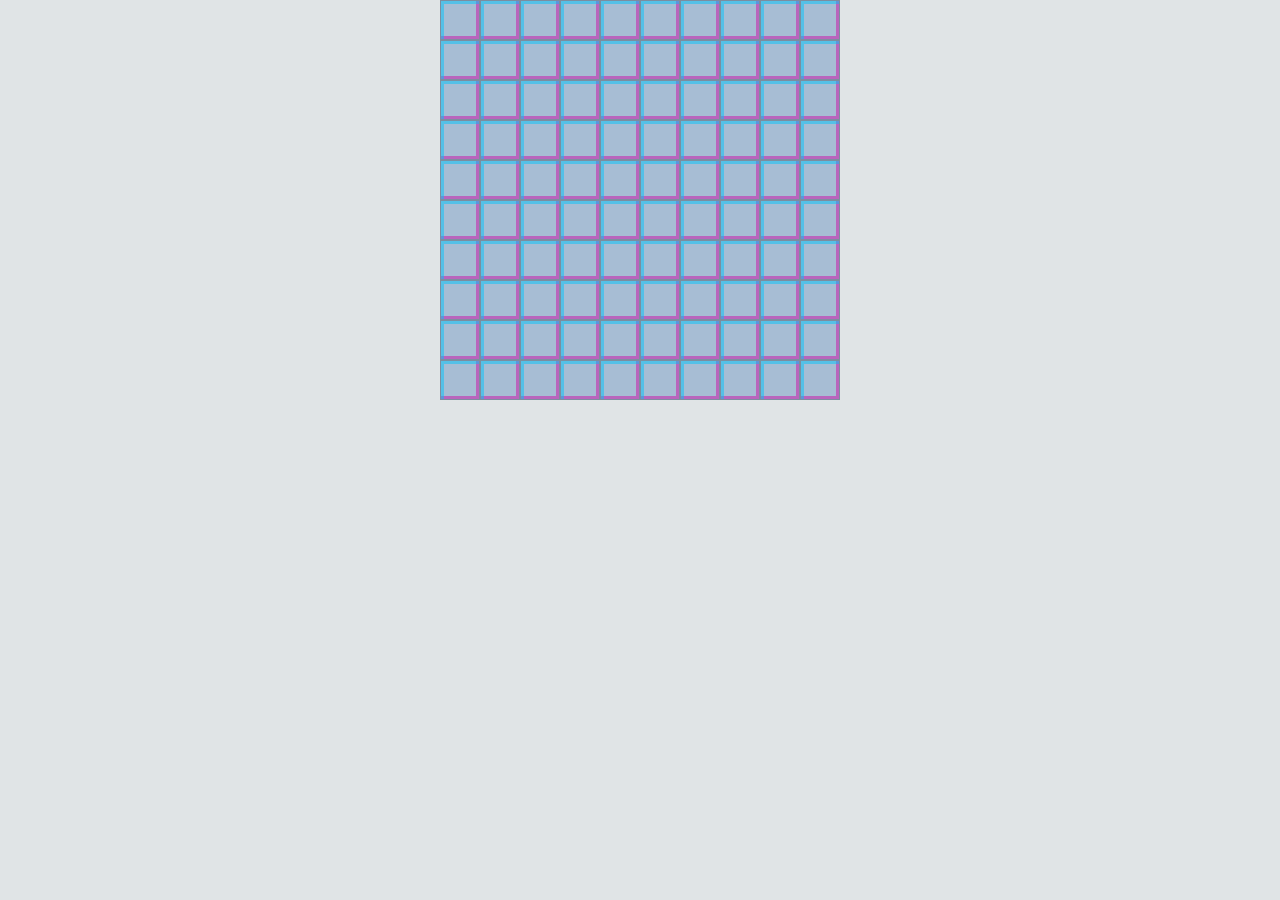
==== BuscaMinas/index.html @ aca68495 "Add files via upload" ====
<!DOCTYPE html>
<html lang="en">
<head>

    <title>BuscaMinas</title>
    <link rel="stylesheet" href="index.css">
</head>
<body>
    <table cellspacing="0" cellspadding="0" id="tablero" >
      
    </table>
    <script src="index.js"></script>
</body>
</html>
---- BuscaMinas/index.css ----
*{
    transition: all 1s;
    box-sizing: border-box;
}

body{
    font-family:Arial, Helvetica, sans-serif ;
    margin: 0;
    padding: 0;
    user-select: none;
    background: rgb(224, 228, 230);

}

table{
    
    background-color: rgb(167, 189, 212);
    margin: 0 auto;
    
}

td{
    border: rgba(0, 0, 0, 0.25) solid 1px;
    text-align: center;
    font-size: 100%;
    color: white;
    box-shadow: inset 3px 3px 0 0 rgba(3, 196, 249, 0.5),
    inset -3px -3px 0 0 rgba(204, 14, 166, 0.5);
    
}
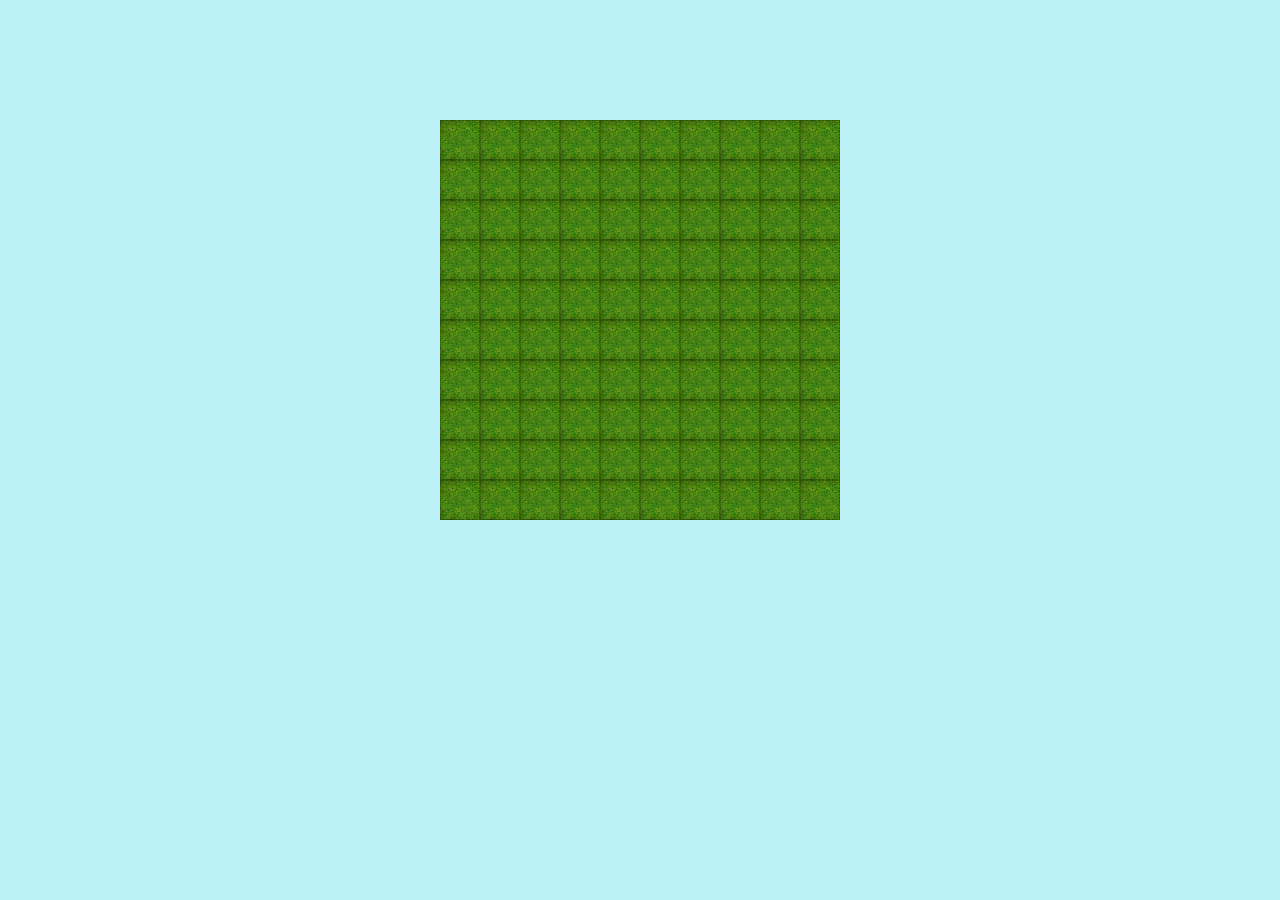
==== commit ad1b9311: "index.html" ====
--- a/BuscaMinas/index.html
+++ b/BuscaMinas/index.html
@@ -2,13 +2,19 @@
 <html lang="en">
 <head>
 
+    <meta charset="UTF-8">
+
     <title>BuscaMinas</title>
     <link rel="stylesheet" href="index.css">
 </head>
-<body>
+<body oncontextmenu="return false">
     <table cellspacing="0" cellspadding="0" id="tablero" >
       
     </table>
+         <div id="explosion" style="display: none;">
+            <img src="img/explosion.webp" style="width: 100vw; height: 100vh; object-fit: cover; position: fixed; top: 0; left: 0; z-index: 9999;">
+        </div>
+      
     <script src="index.js"></script>
 </body>
-</html>+</html>
--- a/BuscaMinas/index.css
+++ b/BuscaMinas/index.css
@@ -1,5 +1,5 @@
 *{
-    transition: all 1s;
+    transition: all 0.5s;
     box-sizing: border-box;
 }
 
@@ -8,14 +8,15 @@
     margin: 0;
     padding: 0;
     user-select: none;
-    background: rgb(224, 228, 230);
+    background: rgb(187, 241, 246);
 
 }
 
 table{
     
-    background-color: rgb(167, 189, 212);
+    background-color: white;
     margin: 0 auto;
+    margin-top: 120px;
     
 }
 
@@ -24,8 +25,20 @@
     text-align: center;
     font-size: 100%;
     color: white;
-    box-shadow: inset 3px 3px 0 0 rgba(3, 196, 249, 0.5),
-    inset -3px -3px 0 0 rgba(204, 14, 166, 0.5);
+
+    background-color: white;
+    background-image: url(img/hierba.avif);
+    background-size: cover;
+    /*box-shadow: inset 3px 3px 0 0 rgba(255, 255, 255, 0.5),
+    inset -3px -3px 0 0 rgba(0, 0, 0, 0.5);*/
     
 }
 
+
+.tierra{
+    background-color: white;
+    background-image: url(img/suelo.avif);
+    background-size: cover;
+
+}
+
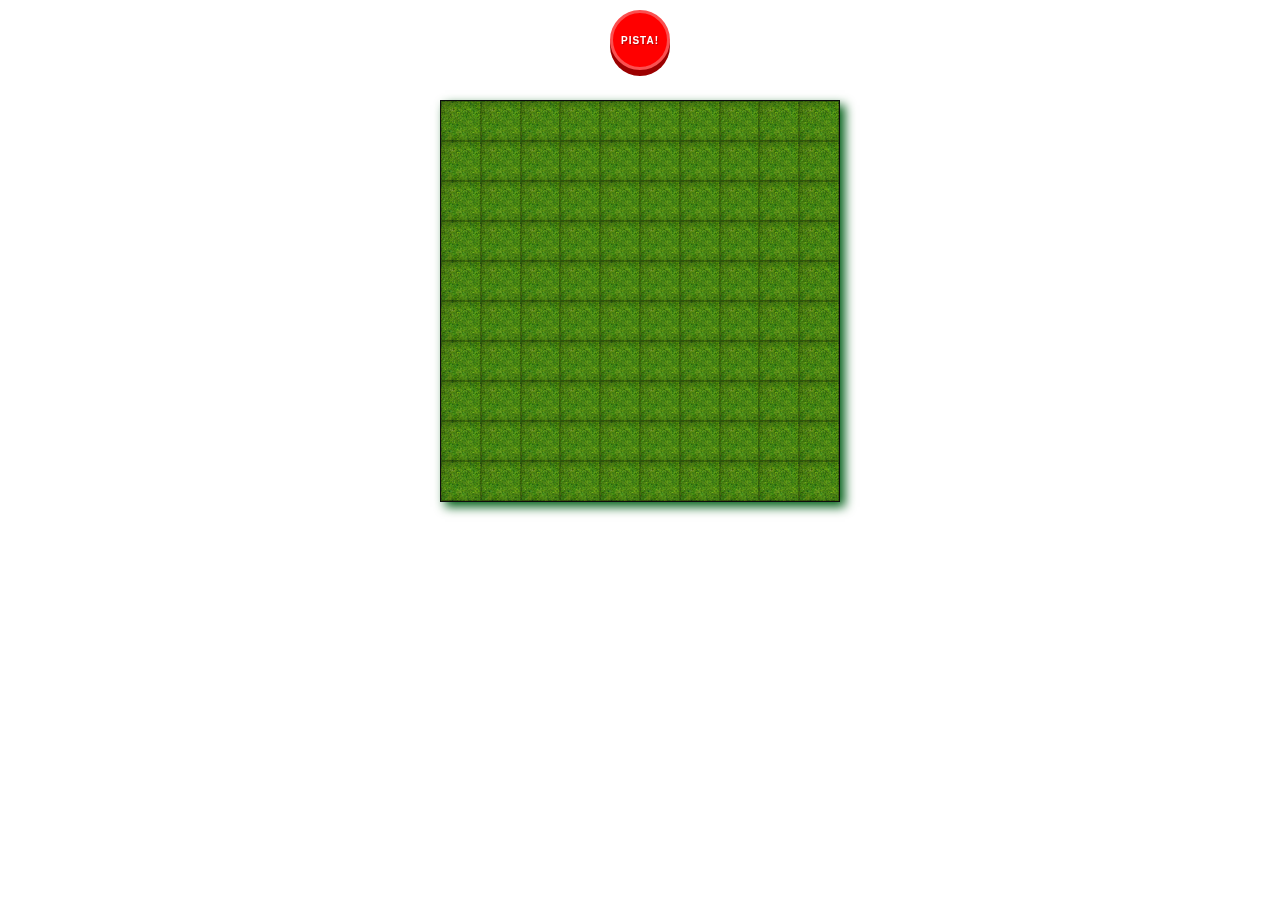
==== commit f1e11f4b: "index.html" ====
--- a/BuscaMinas/index.html
+++ b/BuscaMinas/index.html
@@ -8,12 +8,22 @@
     <link rel="stylesheet" href="index.css">
 </head>
 <body oncontextmenu="return false">
-    <table cellspacing="0" cellspadding="0" id="tablero" >
+    <div class="panel">
+        
+        <button id="pista" onclick="darPista()"> PISTA! </button> 
+
+    </div>
+        <table cellspacing="0" cellspadding="0" id="tablero" >
       
-    </table>
-         <div id="explosion" style="display: none;">
-            <img src="img/explosion.webp" style="width: 100vw; height: 100vh; object-fit: cover; position: fixed; top: 0; left: 0; z-index: 9999;">
-        </div>
+        </table>
+            <div id="explosion" style="display: none;">
+                <img src="img/explosion.webp" style="width: 100vw; height: 100vh; object-fit: cover; position: fixed; top: 0; left: 0; z-index: 9999;">
+            </div>
+
+            <div id="ganador" style="display: none;">
+                <img src="img/ganador.png" style="width: 80%; height: 80%; object-fit: cover; position: fixed; top: 0; left: 0; z-index: 9999;">
+            </div>
+        
       
     <script src="index.js"></script>
 </body>
--- a/BuscaMinas/index.css
+++ b/BuscaMinas/index.css
@@ -8,17 +8,40 @@
     margin: 0;
     padding: 0;
     user-select: none;
-    background: rgb(187, 241, 246);
+    background-image: url(/img/hierba.avif);
+    background-size: cover;
+    
+    
 
+}
+
+body::after {
+    content: "";
+    position: fixed;
+    top: 0;
+    left: 0;
+    width: 100%;
+    height: 100%;
+    background-image: url('/img/hierba.avif');
+    background-size: cover;
+    filter: grayscale(45%);
+    z-index: -1; /* Desaturación del 70% */
 }
 
 table{
     
     background-color: white;
     margin: 0 auto;
-    margin-top: 120px;
+    margin-top: 20px;
+    border: rgba(0, 0, 0, 0.95) solid 1.5px;
+    box-shadow: 5px 5px 10px 0px rgb(2, 96, 24);
+    
     
 }
+  
+
+    
+
 
 td{
     border: rgba(0, 0, 0, 0.25) solid 1px;
@@ -36,9 +59,55 @@
 
 
 .tierra{
-    background-color: white;
+    /*background-color: white;*/
     background-image: url(img/suelo.avif);
     background-size: cover;
 
 }
 
+.panel{
+    
+    margin: 0 auto;
+    background: none;
+    width: 80px;
+    height: 80px;
+   /* border: 1px solid darkgrey;
+    border-radius: 25px;*/
+    display: flex;
+    justify-content: center;
+    align-items: center;
+    
+
+}
+
+#pista{
+    
+    background-color: rgb(255,0,0);
+    width: 60px;
+    height: 60px;
+    border-radius: 50%;
+    box-shadow: 0px 6px 0px 0px rgb(156,0,0);
+    font-size: 10px;
+    color: white;
+    text-shadow: 1px 1px 1px rgba(0,0,0,0.3);
+    font-weight: bold;
+    letter-spacing: 1px;
+    border: 3px solid rgb(250,80,80);
+
+}
+
+#pista:hover {
+    background-color: rgb(250,80,80);
+
+}
+
+#pista:active{
+    transform: translateY(6px);
+    background-color: rgb(156,0,0);
+    box-shadow: none;
+    border: none;
+}
+
+
+
+
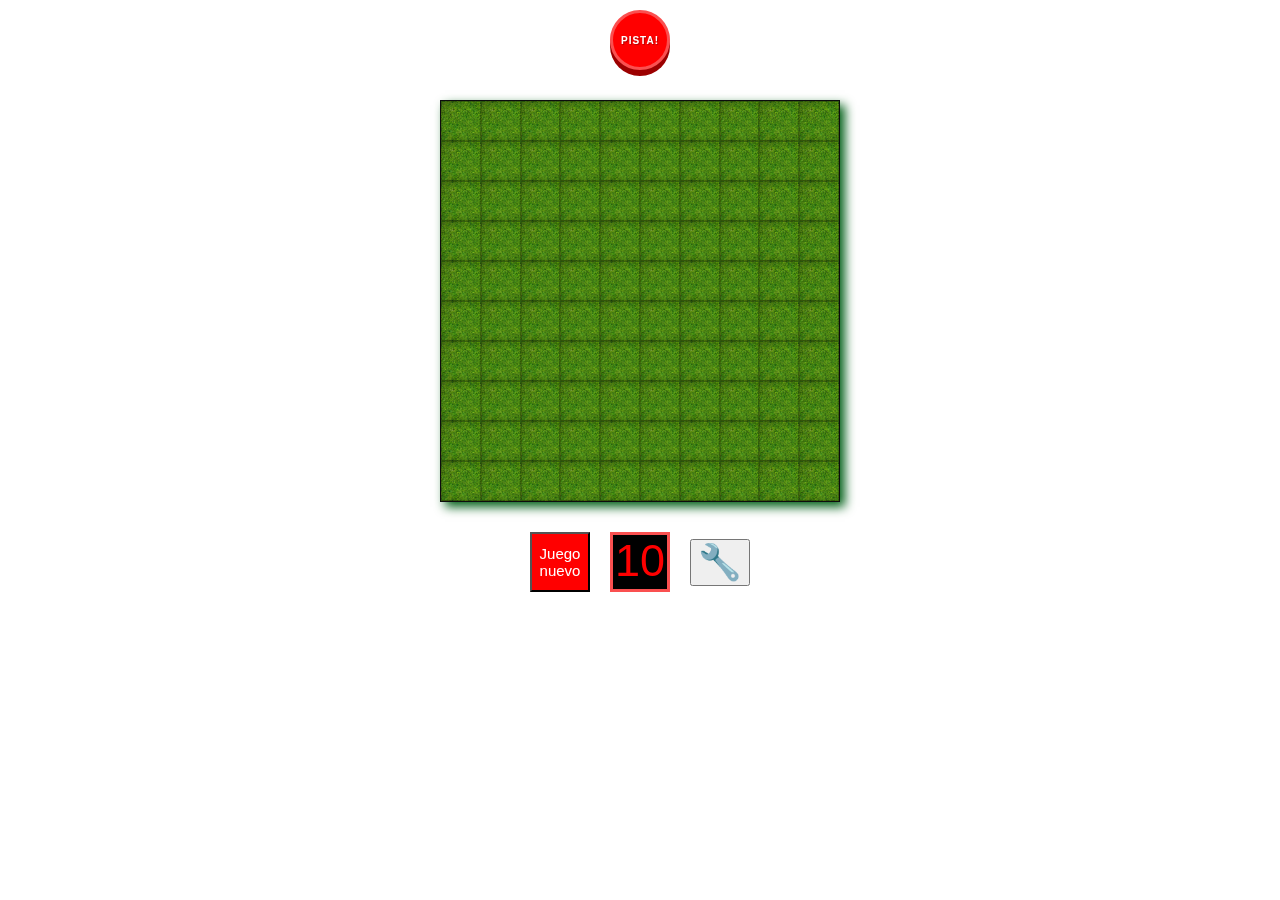
==== commit 97cd3320: "index.html" ====
--- a/BuscaMinas/index.html
+++ b/BuscaMinas/index.html
@@ -13,16 +13,36 @@
         <button id="pista" onclick="darPista()"> PISTA! </button> 
 
     </div>
-        <table cellspacing="0" cellspadding="0" id="tablero" >
-      
-        </table>
+    <div class="container">
+        <table cellspacing="0" cellspadding="0" id="tablero"></table>
+
+        <div id="menu-minas">
+            <button style = "font-size: 15px; background-color: red; color:white; width: 60px ; height: 60px;" onclick="nuevoJuego()">Juego nuevo</button>
+            <span id="minas">00</span>
+            <button onclick= "mostrarMenuConfiguracion()" style ="font-size: 35px;">&#128295</button>
+        </div>
+    </div>
+
+    <div id="menu-configuracion">
+        <form>
+            <label for="input-filas">Filas:</label>
+            <input type="number" id="input-filas" min="1" max="20">
+            <label for="input-columnas">Columnas:</label>
+            <input type="number" id="input-columnas" min="1" max="20">
+            <label for="input-minas">Minas:</label>
+            <input type="number" id="input-minas" min="1" max="100">
+            <button onclick="aplicarConfiguracion()">Aplicar</button>
+            <button type="button" onclick="cerrarMenuConfiguracion()">Cancelar</button>
+        </form>
+    </div>
             <div id="explosion" style="display: none;">
                 <img src="img/explosion.webp" style="width: 100vw; height: 100vh; object-fit: cover; position: fixed; top: 0; left: 0; z-index: 9999;">
             </div>
 
-            <div id="ganador" style="display: none;">
-                <img src="img/ganador.png" style="width: 80%; height: 80%; object-fit: cover; position: fixed; top: 0; left: 0; z-index: 9999;">
+            <div id="ganador" style="display: none; position: fixed; top: 0; left: 0; width: 100%; height: 100%; background-color: rgba(0, 0, 0, 0.5); z-index: 9999;  justify-content: center; align-items: center;">
+                <img src="img/ganador.png" style="max-width: 90%; max-height: 90%; object-fit: contain;">
             </div>
+            
         
       
     <script src="index.js"></script>
--- a/BuscaMinas/index.css
+++ b/BuscaMinas/index.css
@@ -25,7 +25,7 @@
     background-image: url('/img/hierba.avif');
     background-size: cover;
     filter: grayscale(45%);
-    z-index: -1; /* Desaturación del 70% */
+    z-index: -1; 
 }
 
 table{
@@ -57,6 +57,11 @@
     
 }
 
+.container {
+    display: flex;
+    flex-direction: column;
+    align-items: center;
+  }
 
 .tierra{
     /*background-color: white;*/
@@ -108,6 +113,60 @@
     border: none;
 }
 
+#minas {
+    background: black;
+    color: red;
+    font-size: 45px;
+    border: 3px solid rgb(250, 80, 80);
+    margin-right: 20px;
+    margin-left:20px; /* Ajusta este valor según la separación deseada */
+    width: 60px;
+    height: 60px;
+    text-align: center;
+  }
+  
+  #menu-minas {
+    margin-top: 30px;
+    display: flex;
+    justify-content: space-between;
+    align-items: center;
+  }
+  
+   #menu-configuracion {
+      display: none;
+      position: fixed;
+      top: 20%;
+      left: 50%;
+      transform: translateX(-50%);
+      z-index: 9999;
+      background-color: rgba(0, 0, 0, 0.7); /* Fondo oscuro */
+      padding: 20px;
+      border: 2px solid black;
+      border-radius: 10px;
+      box-shadow: 0 0 10px rgba(0, 0, 0, 0.5); /* Sombra */
+  }
+  #menu-configuracion form {
+      display: flex;
+      flex-direction: column;
+      align-items: center;
+      color: white;
+  }
+  #menu-configuracion label,
+  #menu-configuracion input {
+      margin: 5px 0;
+  }
+  #menu-configuracion button {
+      margin-top: 10px;
+      padding: 5px 10px;
+      background-color: #4CAF50;
+      border: none;
+      color: white;
+      font-size: 16px;
+      cursor: pointer;
+  }
+  #menu-configuracion button:hover {
+      background-color: #45a049;
+  }
+  
+  
 
-
-
